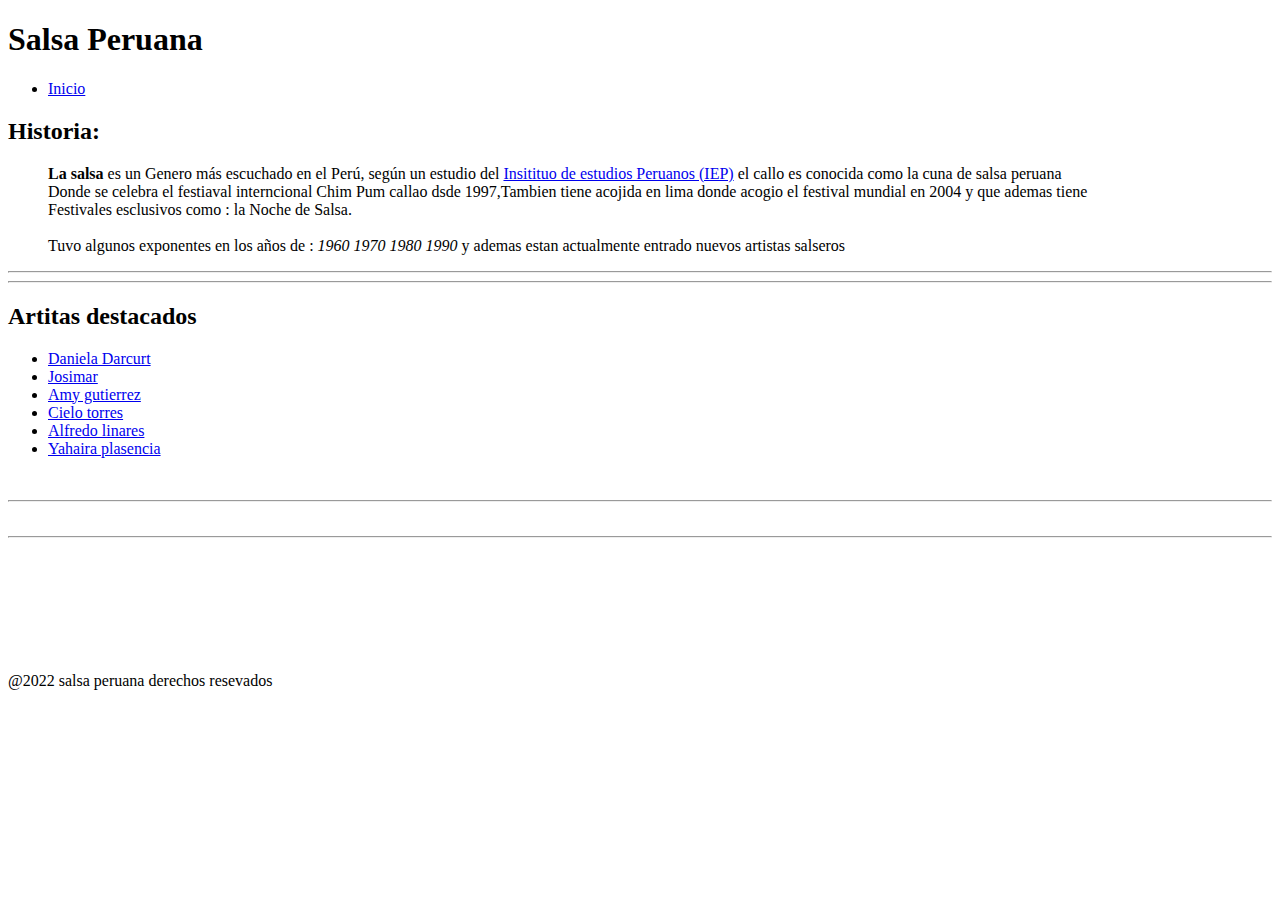
==== index.html @ 41f6b841 "Nuew commit in the github" ====
<!DOCTYPE html>
<html lang="en">
<head>
    <meta charset="UTF-8">
    <meta http-equiv="X-UA-Compatible" content="IE=edge">
    <meta name="viewport" content="width=device-width, initial-scale=1.0">
    <link rel="stylesheet" href="style.css">
    <title>Salsa_Peruana version 1.0</title>
</head>
<body>
    <header>
            <h1>Salsa Peruana</h1>
            <nav><!--menu de nevegacion-->
                <ul>
                    <li><a href="index.html">Inicio</a></li>
                </ul>
            </nav>
    </header>
    <article>
    <h2>Historia:</h2>
     <figure>
      <p><strong>La salsa</strong> es un Genero más escuchado en el Perú, según un estudio del <a href="https://es.wikipedia.org/wiki/Instituto_de_Estudios_Peruanos">Insitituo de estudios Peruanos (IEP)</a> el callo es conocida como la cuna de salsa peruana<br>
        Donde se celebra el festiaval interncional Chim Pum callao dsde 1997,Tambien tiene acojida en lima donde acogio el festival mundial en 2004 y que ademas tiene<br>
        Festivales esclusivos como : la Noche de Salsa.<br>
        <br>
        Tuvo algunos exponentes en los años de : <em>1960</em> <em>1970</em> <em>1980</em> <em>1990</em> y ademas estan actualmente entrado nuevos artistas salseros
        </p>
      </figure>
    </article>
    <hr>
    <hr>
    <section>
   <h2>Artitas destacados</h2>
    <ul>
        <li><a href="DanielaDarcurt.html">Daniela Darcurt</a></li>
        <li><a href="josimar.html">Josimar</a></li>
        <li><a href="Amygutierrez.html">Amy gutierrez</a></li>
        <li><a href="cielotorres.html">Cielo torres</a></li>
        <li><a href="Alfredolinares.html">Alfredo linares</a></li>
        <li><a href="Yahairaplasencia.html">Yahaira plasencia</a></li>
    </ul>
   </section>
    <br>

    <hr>
    <br>
    <hr>
    <br>

    <br>
    <br>
    <br>



    <br>
    <br>
    <br>
    <footer>
        @2022 salsa peruana derechos resevados 
    </footer>
</body>
</html>
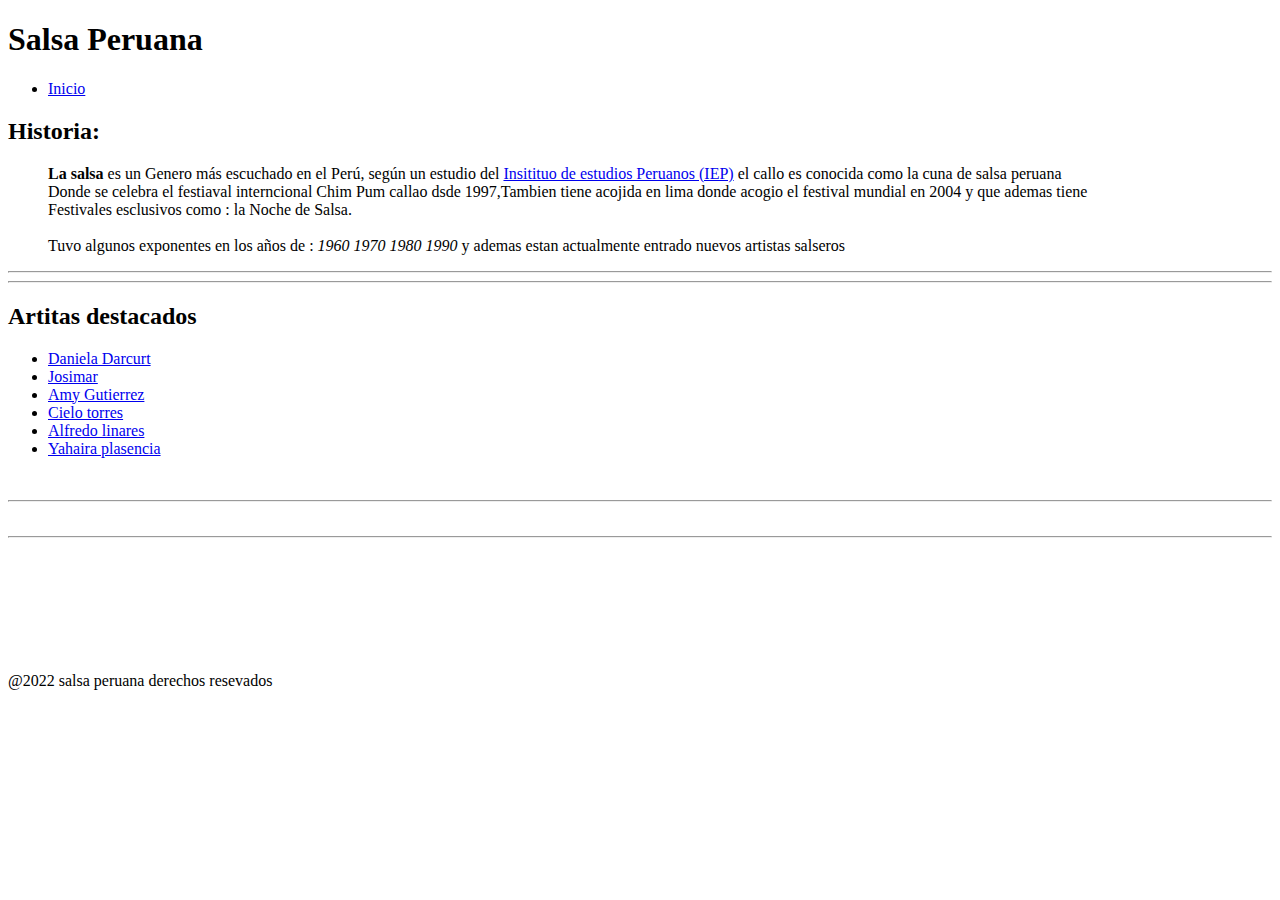
==== commit 5424f1c7: "Nuew modifacion" ====
--- a/index.html
+++ b/index.html
@@ -32,9 +32,9 @@
     <section>
    <h2>Artitas destacados</h2>
     <ul>
-        <li><a href="DanielaDarcurt.html">Daniela Darcurt</a></li>
+        <li><a href="Daniela Darcurt.html">Daniela Darcurt</a></li>
         <li><a href="josimar.html">Josimar</a></li>
-        <li><a href="Amygutierrez.html">Amy gutierrez</a></li>
+        <li><a href="Amy Gutierrez.html">Amy Gutierrez</a></li>
         <li><a href="cielotorres.html">Cielo torres</a></li>
         <li><a href="Alfredolinares.html">Alfredo linares</a></li>
         <li><a href="Yahairaplasencia.html">Yahaira plasencia</a></li>
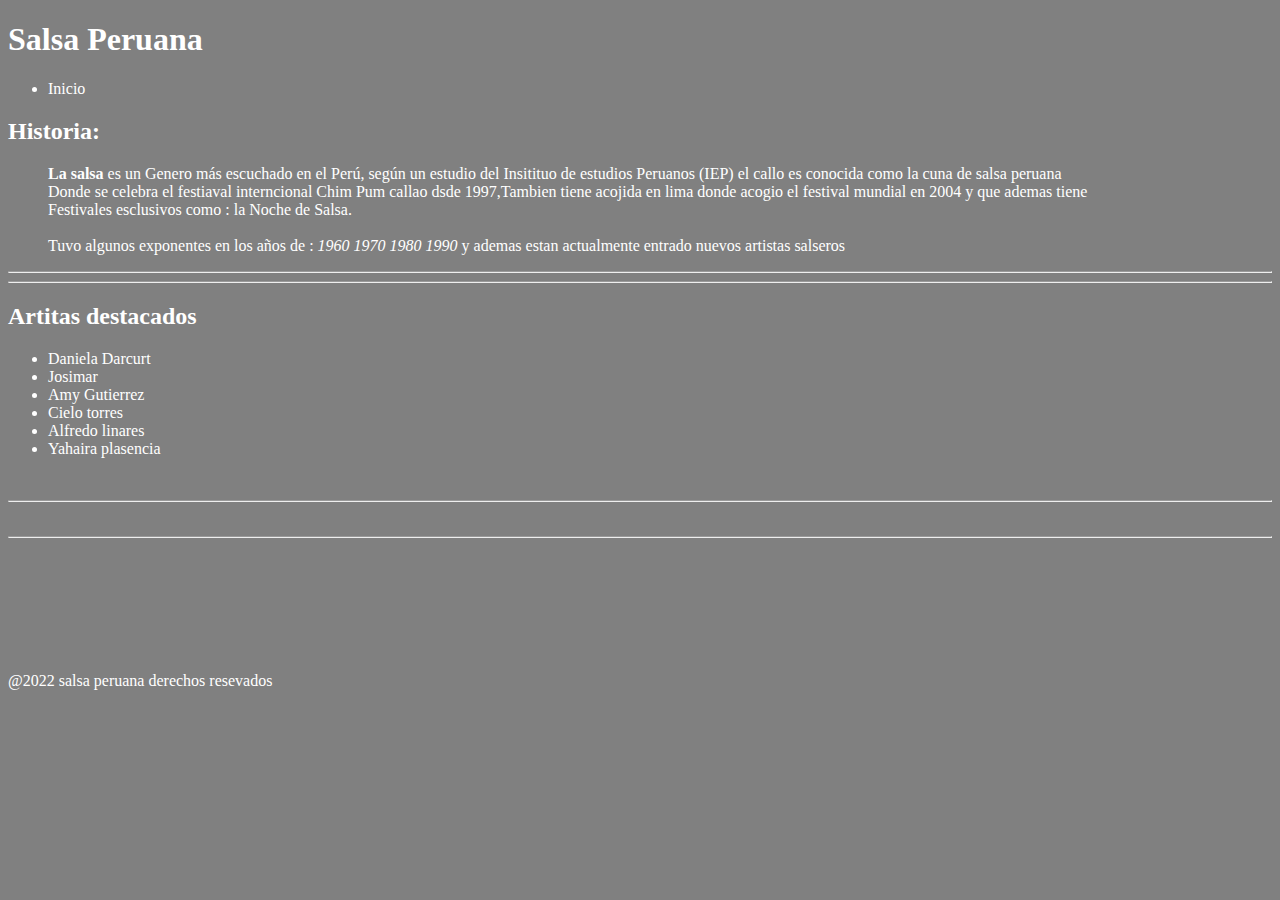
==== commit 54665858: "16" ====
--- a/index.html
+++ b/index.html
@@ -4,7 +4,7 @@
     <meta charset="UTF-8">
     <meta http-equiv="X-UA-Compatible" content="IE=edge">
     <meta name="viewport" content="width=device-width, initial-scale=1.0">
-    <link rel="stylesheet" href="style.css">
+    <link rel="stylesheet" href="css/styles.css">
     <title>Salsa_Peruana version 1.0</title>
 </head>
 <body>
@@ -32,12 +32,12 @@
     <section>
    <h2>Artitas destacados</h2>
     <ul>
-        <li><a href="Daniela Darcurt.html">Daniela Darcurt</a></li>
+        <li><a href="Daniela_Darcurt.html">Daniela Darcurt</a></li>
         <li><a href="josimar.html">Josimar</a></li>
-        <li><a href="Amy Gutierrez.html">Amy Gutierrez</a></li>
-        <li><a href="cielotorres.html">Cielo torres</a></li>
-        <li><a href="Alfredolinares.html">Alfredo linares</a></li>
-        <li><a href="Yahairaplasencia.html">Yahaira plasencia</a></li>
+        <li><a href="Amy_Gutierrez.html">Amy Gutierrez</a></li>
+        <li><a href="Cielo_Torres.html">Cielo torres</a></li>
+        <li><a href="Alfredo_Linares.html">Alfredo linares</a></li>
+        <li><a href="Yahaira_plasencia.html">Yahaira plasencia</a></li>
     </ul>
    </section>
     <br>
--- a/css/styles.css
+++ b/css/styles.css
@@ -0,0 +1,16 @@
+body{
+    background-color: gray;
+    color: white;
+}
+
+a{
+    color: white;
+    text-decoration: none;
+}
+
+img {
+    border-radius: 20px 20px 10px;
+    border-color: black 2px;
+    height: 150px;
+    width: 200px;
+}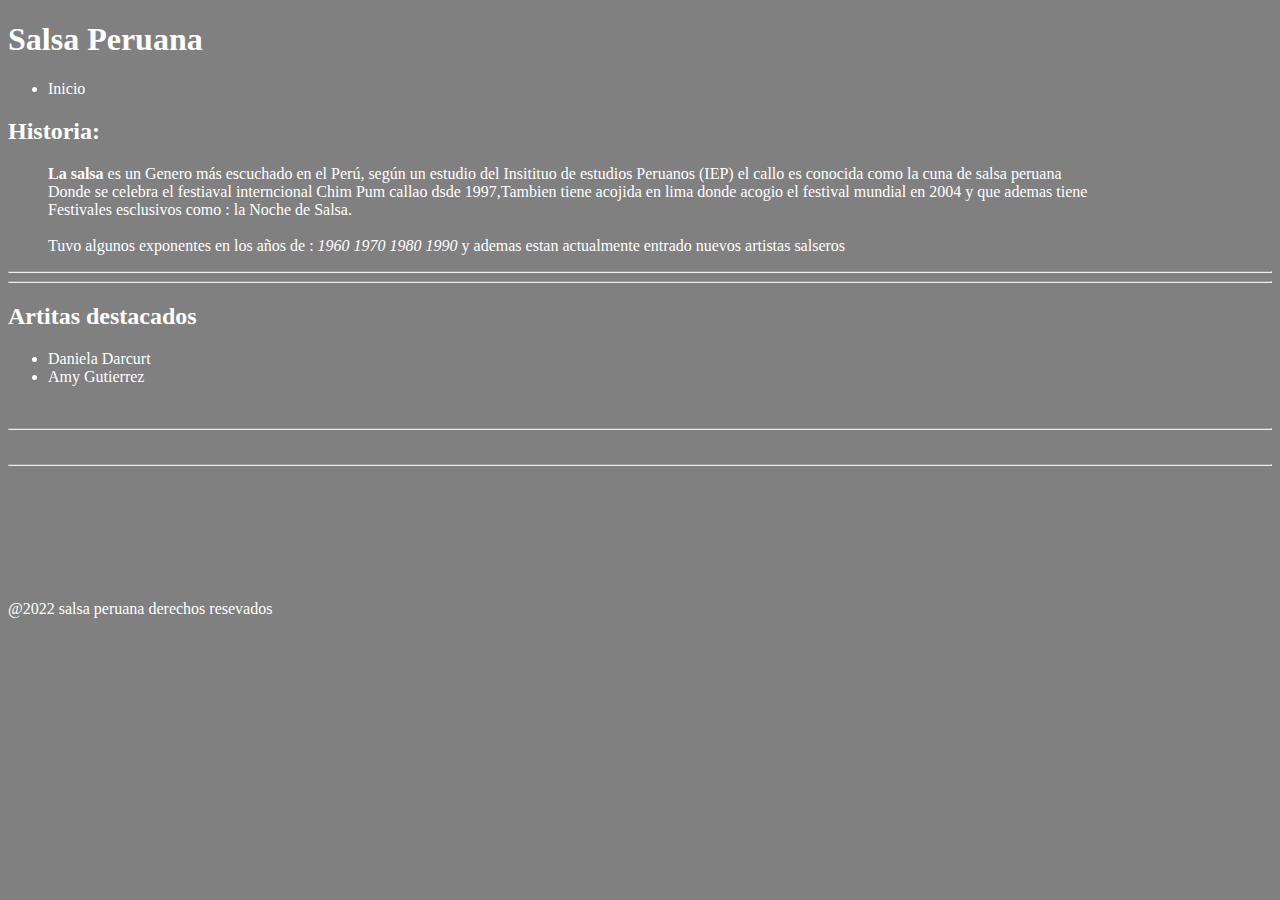
==== commit 9f1a74e6: "Modifacion version2.0" ====
--- a/index.html
+++ b/index.html
@@ -5,7 +5,7 @@
     <meta http-equiv="X-UA-Compatible" content="IE=edge">
     <meta name="viewport" content="width=device-width, initial-scale=1.0">
     <link rel="stylesheet" href="css/styles.css">
-    <title>Salsa_Peruana version 1.0</title>
+    <title>Salsa_Peruana version 2.0</title>
 </head>
 <body>
     <header>
@@ -33,11 +33,8 @@
    <h2>Artitas destacados</h2>
     <ul>
         <li><a href="Daniela_Darcurt.html">Daniela Darcurt</a></li>
-        <li><a href="josimar.html">Josimar</a></li>
         <li><a href="Amy_Gutierrez.html">Amy Gutierrez</a></li>
-        <li><a href="Cielo_Torres.html">Cielo torres</a></li>
-        <li><a href="Alfredo_Linares.html">Alfredo linares</a></li>
-        <li><a href="Yahaira_plasencia.html">Yahaira plasencia</a></li>
+        <!--Se retiraron los hipervinculos que hacen referencia a los sigueintes cantantes : Josimar, yahaira ,Cielo torres y alfredo linares-->
     </ul>
    </section>
     <br>
--- a/css/styles.css
+++ b/css/styles.css
@@ -1,6 +1,7 @@
 body{
     background-color: gray;
     color: white;
+   
 }
 
 a{
